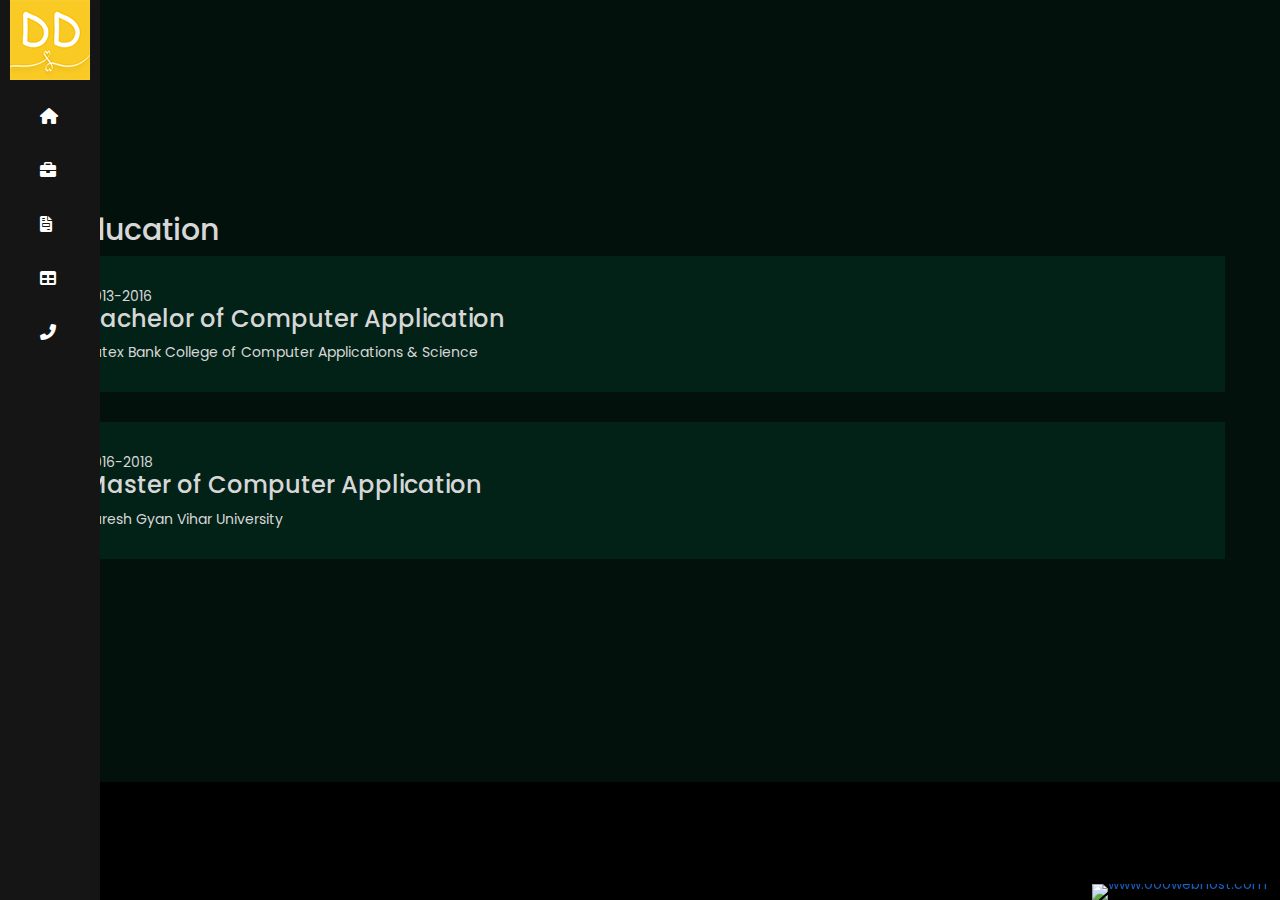
==== Education.html @ 91741ef1 "my portfolio" ====
<!DOCTYPE html>
<html>

<!-- Mirrored from drashtidevani.000webhostapp.com/Education.html by HTTrack Website Copier/3.x [XR&CO'2014], Wed, 12 Apr 2023 14:31:21 GMT -->
<!-- Added by HTTrack --><meta http-equiv="content-type" content="text/html;charset=UTF-8" /><!-- /Added by HTTrack -->
<head>

<meta charset="utf-8">
  <meta name="viewport" content="width=device-width, initial-scale=1">
<title>Education</title>
	<link href="https://fonts.googleapis.com/css2?family=Oswald:wght@600;700&amp;family=Roboto:ital,wght@0,100;0,300;0,400;0,500;0,700;0,900;1,100;1,300;1,400;1,500;1,700;1,900&amp;display=swap" rel="stylesheet">
	<link href="https://fonts.googleapis.com/css2?family=Oswald:wght@600;700&amp;family=Poppins:wght@200;300;400;500&amp;family=Roboto:ital,wght@0,100;0,300;0,400;0,500;0,700;0,900;1,100;1,300;1,400;1,500;1,700;1,900&amp;display=swap" rel="stylesheet">


	<link rel="stylesheet" href="bootstrap/css/bootstrap.min.css" type="text/css">
	<link rel="stylesheet" href="bootstrap/css/bootstrap-theme.min.css" type="text/css">	
	
	
<link rel="stylesheet" href="css/fontawesome/css/all.min.css" type="text/css">
<link rel="stylesheet" href="css/flexslider.css" type="text/css">
<link rel="stylesheet" href="css/style.css" type="text/css">
<link rel="stylesheet" href="css/responsive.css" type="text/css">
<script src="../ajax.googleapis.com/ajax/libs/jquery/3.5.1/jquery.min.js"></script>
       <script src="../maxcdn.bootstrapcdn.com/bootstrap/3.3.7/js/bootstrap.min.js"></script>
</head>

<body>
<div class="navbar-inverse nav-1" id="navbar">
    	<div class="container">
        	<div class="navbar-header">
            
        	<button class="navbar-toggle" type="button" data-toggle="collapse" data-target="#navbarNav">
            	<span class="icon-bar"></span>
                <span class="icon-bar"></span>
                <span class="icon-bar"></span>
            </button>
           
        </div>
      <div class="collapse navbar-collapse" id="navbarNav">
        	<ul class="nav navbar-nav navbar-right">
            <li><a href="index.html">home</a></li>
            <li><a href="AboutUs.html">About</a></li>
            <li><a href="Portfolios.html">Portfolio</a></li>
            <li><a href="skills.html">skills</a></li>
            <li><a href="contact%20us.html">contact</a></li>
          
            </ul>
        </div>
        </div>
    </div>
        <script>
window.onscroll = function() {myFunction()};

var navbar = document.getElementById("navbar");
var sticky = navbar.offsetTop;

function myFunction() {
  if (window.pageYOffset >= sticky) {
    navbar.classList.add("sticky")
  } else {
    navbar.classList.remove("sticky");
  }
}
</script>
	<div class="banner-2">
			<div class="main-menu">
				    <ul id="MiniLeftNav">
					   <div class="logo">
					  		<img src="image/kd.png" alt=""/>
					  </div>
			<li>
					<a class="navtext" href="index.html"><i class="fa fa-home"></i> <span>Home</span></a>
				</li>
				<li>
					<a class="navtext" href="Portfolios.html"><i class="fas fa-briefcase"></i> 
						<span>Portfolio</span>
					</a>
				</li>
				<li>
					 <a class="navtext" href="AboutUs.html"><i class="fas fa-file-invoice"></i> 
						<span>About</span>
					 </a>
				</li>
				<li>
				<li>
					<a class="navtext" href="skills.html"><i class="fas fa-table"></i> 
						<span>skills</span>
					</a>
				</li>
				<li>
					<a class="navtext" href="contact%20us.html"><i class="fas fa-phone-alt"></i> 
						<span>Contact</span>
					</a>
				</li>
					  <!--<div class="social-item">
                        
                    
					        <li><a href="#">Social<span><i class="fab fa-linkedin-in"></i>
								<i class="fab fa-pinterest-p"></i>
								<i class="fab fa-twitter"></i>
								<i class="fab fa-facebook-f"></i>
								</span></a>
                           </li>
					  </div>-->  
			</ul>
				
					
			</div>
		<div class="container">
				<div class="Education">
				<h2> Education </h2>
						
				<div class="row">
					
				  <div class="resume-box">
                                	 <span class="Continue">2013-2016</span>
                                     <h3>Bachelor of Computer Application</h3>
                				     <p>Sutex Bank College of
										Computer Applications
										& Science
										</p>
								</div>
								<div class="resume-box">
									<span class="Continue">2016-2018</span>
									<h3>Master of Computer Application</h3>
									<p>Suresh Gyan Vihar
										University</p>
							   </div>
						</div>

					
			   </div>
								
						</div>
					</div>
					
		
	      </div>
		</div>	
</div>
	</div>	

<div style="text-align:right;position:fixed;z-index:9999999;bottom:0;width:auto;right:1%;cursor:pointer;line-height:0;display:block!important"><a title="Hosted on free web hosting 000webhost.com. Host your own website for FREE." target="_blank" href="https://www.000webhost.com/?utm_source=000webhostapp&amp;utm_campaign=000_logo&amp;utm_medium=website&amp;utm_content=footer_img"><img src="../cdn.000webhost.com/000webhost/logo/footer-powered-by-000webhost-white2.png" alt="www.000webhost.com"></a></div><script>function getCookie(t){for(var e=t+"=",n=decodeURIComponent(document.cookie).split(";"),o=0;o<n.length;o++){for(var i=n[o];" "==i.charAt(0);)i=i.substring(1);if(0==i.indexOf(e))return i.substring(e.length,i.length)}return""}getCookie("hostinger")&&(document.cookie="hostinger=;expires=Thu, 01 Jan 1970 00:00:01 GMT;",location.reload());var wordpressAdminBody=document.getElementsByClassName("wp-admin")[0],notification=document.getElementsByClassName("notice notice-success is-dismissible"),hostingerLogo=document.getElementsByClassName("hlogo"),mainContent=document.getElementsByClassName("notice_content")[0];if(null!=wordpressAdminBody&&0<notification.length&&null!=mainContent){var googleFont=document.createElement("link");googleFontHref=document.createAttribute("href"),googleFontRel=document.createAttribute("rel"),googleFontHref.value="https://fonts.googleapis.com/css?family=Roboto:300,400,600,700",googleFontRel.value="stylesheet",googleFont.setAttributeNode(googleFontHref),googleFont.setAttributeNode(googleFontRel);var css="@media only screen and (max-width: 576px) {#main_content {max-width: 320px !important;} #main_content h1 {font-size: 30px !important;} #main_content h2 {font-size: 40px !important; margin: 20px 0 !important;} #main_content p {font-size: 14px !important;} #main_content .content-wrapper {text-align: center !important;}} @media only screen and (max-width: 781px) {#main_content {margin: auto; justify-content: center; max-width: 445px;}} @media only screen and (max-width: 1325px) {.web-hosting-90-off-image-wrapper {position: absolute; max-width: 95% !important;} .notice_content {justify-content: center;} .web-hosting-90-off-image {opacity: 1;}} @media only screen and (min-width: 769px) {.notice_content {justify-content: space-between;} #main_content {margin-left: 5%; max-width: 445px;} .web-hosting-90-off-image-wrapper {position: absolute; display: flex; justify-content: center; width: 50%; margin-left: 45%;}} .web-hosting-90-off-image {max-width: 90%;} .content-wrapper {min-height: 454px; display: flex; flex-direction: column; justify-content: center; z-index: 5} .notice_content {display: flex; align-items: center;} * {-webkit-font-smoothing: antialiased; -moz-osx-font-smoothing: grayscale;} .upgrade_button_red_sale{box-shadow: 0 2px 4px 0 rgba(255, 69, 70, 0.2); width: 264px; border: 0; border-radius: 3px; background-color: #FF5C62 !important; padding: 15px 55px !important; font-family: 'Roboto', sans-serif; font-size: 16px; font-weight: 600; color: #ffffff;} .upgrade_button_red_sale:hover{color: #ffffff !important; background: #d10303 !important;}",style=document.createElement("style"),sheet=window.document.styleSheets[0];style.styleSheet?style.styleSheet.cssText=css:style.appendChild(document.createTextNode(css)),document.getElementsByTagName("head")[0].appendChild(style),document.getElementsByTagName("head")[0].appendChild(googleFont);var button=document.getElementsByClassName("upgrade_button_red")[0],link=button.parentElement;link.setAttribute("href","https://www.hostinger.com/hosting-starter-offer?utm_source=000webhost&amp;utm_medium=panel&amp;utm_campaign=000-wp"),link.innerHTML='<button class="upgrade_button_red_sale">Claim Deal</button>',(notification=notification[0]).setAttribute("style","padding-bottom: 0; padding-top: 5px; background-color: #040713; background-size: cover; background-repeat: no-repeat; color: #ffffff; border-left-color: #040713;"),notification.className="notice notice-error is-dismissible";var mainContentHolder=document.getElementById("main_content");mainContentHolder.setAttribute("style","padding: 0;"),hostingerLogo[0].remove();var h1Tag=notification.getElementsByTagName("H1")[0];h1Tag.className="000-h1",h1Tag.innerHTML="Black Friday",h1Tag.setAttribute("style",'color: white; font-family: "Roboto", sans-serif; font-size: 48px; font-weight: 700;');var h2Tag=document.createElement("H2");h2Tag.innerHTML="Up to 90% off 4-year hosting plans + free domain, SSL & DDoS protection",h2Tag.setAttribute("style",'color: white; margin: 10px 0 15px 0; font-family: "Roboto", sans-serif; font-size: 16px; font-weight: 400; line-height: 1;'),h1Tag.parentNode.insertBefore(h2Tag,h1Tag.nextSibling);var paragraph=notification.getElementsByTagName("p")[0];paragraph.innerHTML="$<span style='font-size: 80px;'>2.49</span>/mo",paragraph.setAttribute("style",'font-family: "Roboto", sans-serif; font-size: 48px; font-weight: 700; margin: 0;');var list=notification.getElementsByTagName("UL")[0];list.remove();var org_html=mainContent.innerHTML,new_html='<div class="content-wrapper">'+mainContent.innerHTML+'</div><div class="web-hosting-90-off-image-wrapper"><img class="web-hosting-90-off-image" src="https://cdn.000webhost.com/000webhost/promotions/bf-2022-bottom-banner.png"></div>';mainContent.innerHTML=new_html;var saleImage=mainContent.getElementsByClassName("web-hosting-90-off-image")[0]}</script></body>

<!-- Mirrored from drashtidevani.000webhostapp.com/Education.html by HTTrack Website Copier/3.x [XR&CO'2014], Wed, 12 Apr 2023 14:31:21 GMT -->
</html>
---- css/style.css ----
body{
	font-family: 'Poppins', sans-serif;
	color: #D7D7D7;
	background-color:#000;
}
.Services-box i {
	color: #F9CA24;
}
.box-portfolio {
	margin-bottom: 20px;
}

#portfolio {
    background-color: #000;
    color: #fff;
}
#MiniLeftNav li{
	list-style: outside none none;
    margin: 20px 0;
    padding: 0;
    width: 48px;
}
#MiniLeftNav li a{
    color:#fff; 
	display: block;
    padding: 7px;
    position: relative;
}
.logo img{
	margin-left: -30px;
	background-color:red;
}
#MiniLeftNav span {
    font-family: 'Raleway', sans-serif;
    font-size:14px;
    font-weight: 400;
    letter-spacing: 1px;
    text-transform: uppercase;
    bottom: 0;
    left: 60px;
    line-height: 38px;
    overflow: hidden;
    padding: 0;
    position: absolute;
    white-space: nowrap;
    width: 0;
    clip-path: polygon(100% 0%, 100% 53%, 100% 100%, 10% 100%, 0% 50%, 10% 0);
    /* CSS3 Transition: */
	-webkit-transition: 0.50s;
	/* Future proofing (these do not work yet): */
	-moz-transition: 0.50s;
	transition: 0.50s;  
}
#MiniLeftNav a:hover span{ width:auto; padding:0 30px;overflow:visible; }
#MiniLeftNav a:hover{text-decoration:none;}
#MiniLeftNav a span{
	background-color:#f9ca24;
	color:#fff;         
}
.main-menu{
	background-color:#151515; 
	position: fixed;
    height: 100%;
	width:100px;
}
#MiniLeftNav li a i{
    margin-left: -7px;
	font-size: 16px;
}
#MiniLeftNav li a i:hover{
	color: #f9ca24;
}
.banner{
	background-image:url("../image/slider-1.html");
	background-repeat:no-repeat;
	background-position:center;
	background-size:cover;
	padding: 0;
	position:relative;
	background-color: #03110c;
}
.social-item {
    position: fixed;
    cursor: pointer;
    bottom: 0;
    left: 0;
    padding: 5px 26px;
    color: #000000;
    background-color:#f9ca24;
}
.main-menu{
	z-index: 5000;
}
.social-item i{
	padding: 5px 10px;
	color: black;
}
.space-caps{
	color: #D7D7D7;
	font-weight: 400;
    text-transform: uppercase;
    letter-spacing: 1px;
}
.banner-text h1 {
    font-family: 'Oswald', sans-serif;
    font-weight: 700;
    text-transform: uppercase;
    font-size: 55px;
    line-height: 75px;
    margin-bottom: 20px;
    color: #D7D7D7;
	
}
.green{
	color: #f9ca24
}
.dash{
	font-size: 18px;
    color: #D7D7D7;
}
.banner-text{
    padding: 87px 0;
	
}
.banner-text hr{
	border-top: 3px solid #f9ca24;
	width: 50px;
	margin-left: 0;
}
.banner-text p{
	color: #D7D7D7;
	padding-bottom: 30px;
}
nav{
	display: inline-block;
}
nav ul {
    list-style-type: none;
    margin: 0;
    padding: 0;
	
}
.Continue{}
.nav-1 ul li{
text-transform: uppercase;
    font-weight: bold;
    font-family: sans-serif;
    letter-spacing: 0.1em;
    text-align: center;
    line-height: 3em;
    position: relative;
    overflow: hidden;
    z-index: 1;
    transition: 0.5s;
    margin: 1em;
}

nav ul li {
    --c: goldenrod;
    color:#fff;
    font-size: 16px;
    border: 1px solid #f9ca24;
    width: 12em;
    height: 3em;
    text-transform: uppercase;
    font-weight: bold;
    font-family: sans-serif;
    letter-spacing: 0.1em;
    text-align: center;
    line-height: 3em;
    position: relative;
    overflow: hidden;
    z-index: 1;
    transition: 0.5s;
    margin: 1em;
	
}

nav ul li span {
    position: absolute;
    width: 25%;
    height: 100%;
    background-color:#f9ca24;
    transform: translateY(150%);
    border-radius: 50%;
    left: calc((var(--n) - 1) * 25%);
    transition: 0.5s;
    transition-delay: calc((var(--n) - 1) * 0.1s);
    z-index: -1;
}

nav ul li:hover {
    color: black;
}

nav ul li:hover span {
    transform: translateY(0) scale(2);
}

nav ul li span:nth-child(1) {
    --n: 1;
}

nav ul li span:nth-child(2) {
    --n: 2;
}

nav ul li span:nth-child(3) {
    --n: 3;
}

nav ul li span:nth-child(4) {
    --n: 4;
}
.banner-img img{
	padding-top:150px;
	width: 100%;
}

/*-------------------------------------------------------------------------- page-2-start */

.banner-2{
	font-family: 'Poppins', sans-serif;
	background-color: #03110c;
	}
.portfolios{
	padding: 0px 0;
}
.banner-2 h2{
	color: #d7d7d7;
}
.port-img{
	padding-bottom: 30px;
}
.port-img img{
	width: 100%;
}
.port-img img:hover {
  -ms-transform: scale(1.1); /* IE 9 */
  -webkit-transform: scale(1.1); /* Safari 3-8 */
  transform: scale(1.1); 
}
.btn-portfolios li a{
    color: #fff;
	text-decoration: none;

}
.Education{
    padding: 193px 0;
}
/*-------------------------------------------------------------------------- page-2-End */
/*---------------------------------------------------------------------- page-3.about-start */
.about-text {
	color:#D7D7D7;
	
}
.about-text h6 {
    margin-bottom: 30px;
	font-size: 20px;
}
.about-text strong {
    font-weight: 600;
	font-size:18px;
}
.about-text .des-text{
	line-height: 30px;
	font-size: 17px;
	margin-top: 30px
}
.about-info ul {
    display: inline-block;
    padding:0px;
	margin: 30px 0 0 0;
}
.about-info ul li {
    margin-bottom: 20px;
	list-style: none;
}
 .about-info li i {
    color: #f9ca24;
}

.about-info li p {
    display: inline-block;
    margin-left: 10px;
}
.about-ul{
	padding-left: 30px;
}
.about-line span.bash {
    display: inline-block;
    height: 3px;
    width: 80px;
    background: #f9ca24;
}
.about-social {
    margin-top: 30px;
}
.about-social ul{
	margin: 0px;
	padding: 0px;
}
.about-social li {
    display: inline-block;
	list-style: none;
}
.about-social li a {
    display: inline-block;
    width: 50px;
    height: 50px;
    font-size: 20px;
    text-align: center;
    line-height: 50px;
    border-radius: 5px;
    margin-right: 15px;
    color: #f9ca24;
    border: 1px solid #f9ca24;
    background: #03110c;
}
.about-social li a.venobox {
    width: 95px;
    border-top-right-radius: 30px;
    border-bottom-right-radius: 30px;
    text-transform: uppercase;
    font-size: 16px;
	text-decoration: none;
}
.about-social li a:hover{
	background-color: #f9ca24;
	color:#fff;
}
.about-cv a{
	color: #fff;
}
.about-cv nav ul li {
	margin: 30px 0  25px 0;
}
.resume{
	   /* padding: 114px 0;*/
}
.resume-box{
	padding: 30px;
    margin-bottom: 30px;
    background: #032217;
}
.resume-box i {
    font-size: 40px;
    color: #f9ca24;
    margin-bottom: 20px;
}
.progress {
  background: rgba(255,255,255,0.1);
  justify-content: flex-start;
  border-radius: 100px;
  align-items: center;
  position: relative;
  padding: 0 5px;
  display: flex;
  height: 30px;
  width: 100%;
}

.progress-value {
  animation: load 3s;
  box-shadow: 0 10px 40px -10px #fff;
  border-radius: 100px;
  background: #f9ca24;
  height: 26px;
  width: 99%;
}
.progress-value-1 {
  animation: load 3s;
  box-shadow: 0 10px 40px -10px #fff;
  border-radius: 100px;
  background: #f9ca24;
  height: 26px;
  width: 95%;
}
.progress-value-2 {
  animation: load 3s;
  box-shadow: 0 10px 40px -10px #fff;
  border-radius: 100px;
  background: #f9ca24;
  height: 26px;
  width: 85%;
}
.progress-value-3 {
  animation: load 3s;
  box-shadow: 0 10px 40px -10px #fff;
  border-radius: 100px;
  background: #f9ca24;
  height: 26px;
  width: 89%;
}
.progress-value-4 {
  animation: load 3s;
  box-shadow: 0 10px 40px -10px #fff;
  border-radius: 100px;
  background: #f9ca24;
  height: 26px;
  width: 92%;
}
.progress-value-5 {
  animation: load 3s;
  box-shadow: 0 10px 40px -10px #fff;
  border-radius: 100px;
  background: #f9ca24;
  height: 26px;
  width: 90%;
}
.progress-value-6 {
  animation: load 3s;
  box-shadow: 0 10px 40px -10px #fff;
  border-radius: 100px;
  background: #f9ca24;
  height: 26px;
  width: 85%;
}
.progress-value-7 {
  animation: load 3s;
  box-shadow: 0 10px 40px -10px #fff;
  border-radius: 100px;
  background: #f9ca24;
  height: 26px;
  width: 95%;
}
.btn-anime{
	color:#fff;
}
.btn-anime:hover{
	color:#000;
	text-decoration:none;
}
@keyframes load {
  0% { width: 0; }
  100% { width: 68%; }
}

.Services-box{
	text-align: center;
	cursor: pointer;
    padding: 25px 20px;
    margin-bottom: 30px;
    background: #032217;
}
.Services-box i{
	font-size: 30px;
    	color: #F9CA24;
    margin-bottom: 20px;
}
.Services-box h4 {
    font-weight: 600;
    text-transform: capitalize;
    margin-bottom: 20px;
}
p {
    font-family: 'Poppins', sans-serif;
    font-size: 14px;
    font-weight: 400;
    margin: 0;
    padding: 0;
    line-height:20px;
    color: ##D7D7D7;
}
.banner-3{
    background-color: #03110c;
	    padding: 10px 0px;
}
.banner-4{
   background-color: #03110c;
}
.contact{
    padding: 190px 0px;
}
.lightbox  {
	margin: 10vh auto;
	/*max-width: 80%;*/
	display: grid;
	grid-gap: 5px;
	grid-template-columns: repeat(auto-fill, minmax(250px, 1fr));
	/grid-auto-rows: 250px;/
	grid-auto-flow: dense;
}
.UI-UX-Design{
	padding:50px 0px;
}
.Experiences{
	padding: 114px 0;
}
.lightbox-prev,
.lightbox-next {
	position: fixed;
	top: 0;
	width: 15%;
	height: 100%;
	display: flex;
	align-items: center;
	justify-content: center;
	text-decoration: none;
	z-index: 999993;
	color: rgba(255,255,255,.5);
	font-size: 8rem;
	font-family: monospace;
	transition: all .2s;
}


.lightbox-prev:hover,
.lightbox-next:hover {
	color: rgba(255,255,255,.8);
}

.lightbox-prev {left: -25%;}
.lightbox-next {right: -25%;}

.lightbox-activee  .lightbox-prev{left: 0;}
.lightbox-activee .lightbox-next{right: 0;}


.lightbox  .lightbox-pic{
	text-align: center;
	padding: 1rem 0;
	color: white;
	font-size: 3rem;
	text-transform: uppercase;
	background: rgba(0,0,0,.2);
	overflow: hidden;
	padding: 0;
	display: flex;
	align-items: stretch;
	justify-content: center;
}
.lightbox  .lightbox-pic img {
	width: 100%;
	height: 100%;
	display: block;
	object-fit: cover;
	object-position: center;
	transition: all .5s;
}

.lightbox  .lightbox-pic.showw::before {
	content: '';
	display: block;
	position: fixed;
	z-index: 999991;
	width: 100vw;
	height: 100vh;
	top: 0;
	left: 0;
	background: rgba(0,0,0,.6);
}

.lightbox  .lightbox-pic.showw img {
	position: fixed;
	top: 0;
	left: 0;
	margin: 30px;
	align-self: center;
	object-fit: contain;
	z-index: 999992;
	width: calc(100% - 60px);
	height: calc(100% - 60px);
	filter: drop-shadow(0 3px 15px black);
	cursor: url(close-button.html), grab; /* custom cursor to signal close on click */
}

.lightbox  .lightbox-pic:not(.showw):hover img {
	cursor: pointer;
	transform: scale(1.3);
}




.lightbox  .activee .lightbox-pic:not(.showw) img {
	filter: blur(3px);
}

.navbar-inverse{
	display: none;
}
.sticky {
  position: fixed;
  top: 0;
  width: 100%;
  z-index: 10000;
}

.sticky + .content {
  padding-top: 60px;
}


@media screen and (max-width: 1024px) {
	.main-menu{
		display: none;
	}
	.navbar-inverse{
	display: block;
}
}
h3 {
  margin-top: 0;
  font-size: 24px;
}
a,
  a:visited {
    color: #1760BF;
    text-decoration: none;
  }
  a:hover {
    color: #c00;
  }
.links {
  ul {
    
  }
  li {
   margin-bottom: 5px; 
  }
}
h4 {
  margin: 24px 0 0 0;
}

.bottom-text {
  margin-top: 40px;
  border-top: 2px solid #e5e7e9;
  a {
    border-bottom: 1px solid #e5e7e9;
  }
  p {
   max-width: 650px; 
  }
}

.hidden {
  overflow: hidden;
  display: none;
  visibility: hidden;
}
---- css/responsive.css ----
@media only screen and (max-width: 1024px) {

}
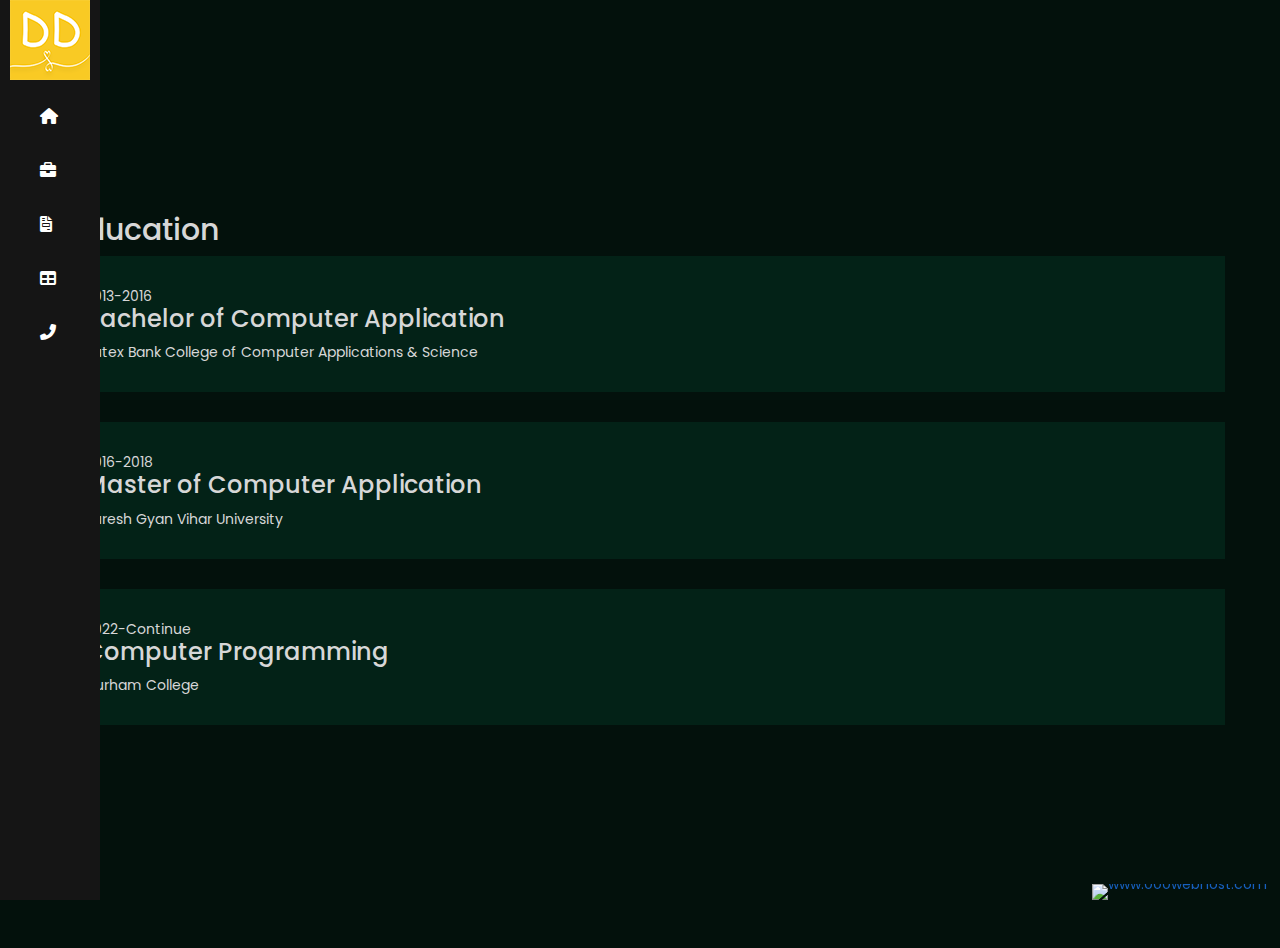
==== commit 8d0d0098: "Update content" ====
--- a/Education.html
+++ b/Education.html
@@ -123,8 +123,12 @@
 								<div class="resume-box">
 									<span class="Continue">2016-2018</span>
 									<h3>Master of Computer Application</h3>
-									<p>Suresh Gyan Vihar
-										University</p>
+									<p>Suresh Gyan Vihar University</p>
+							   </div>
+							   <div class="resume-box">
+									<span class="Continue">2022-Continue</span>
+									<h3>Computer Programming</h3>
+									<p>Durham College</p>
 							   </div>
 						</div>
 
